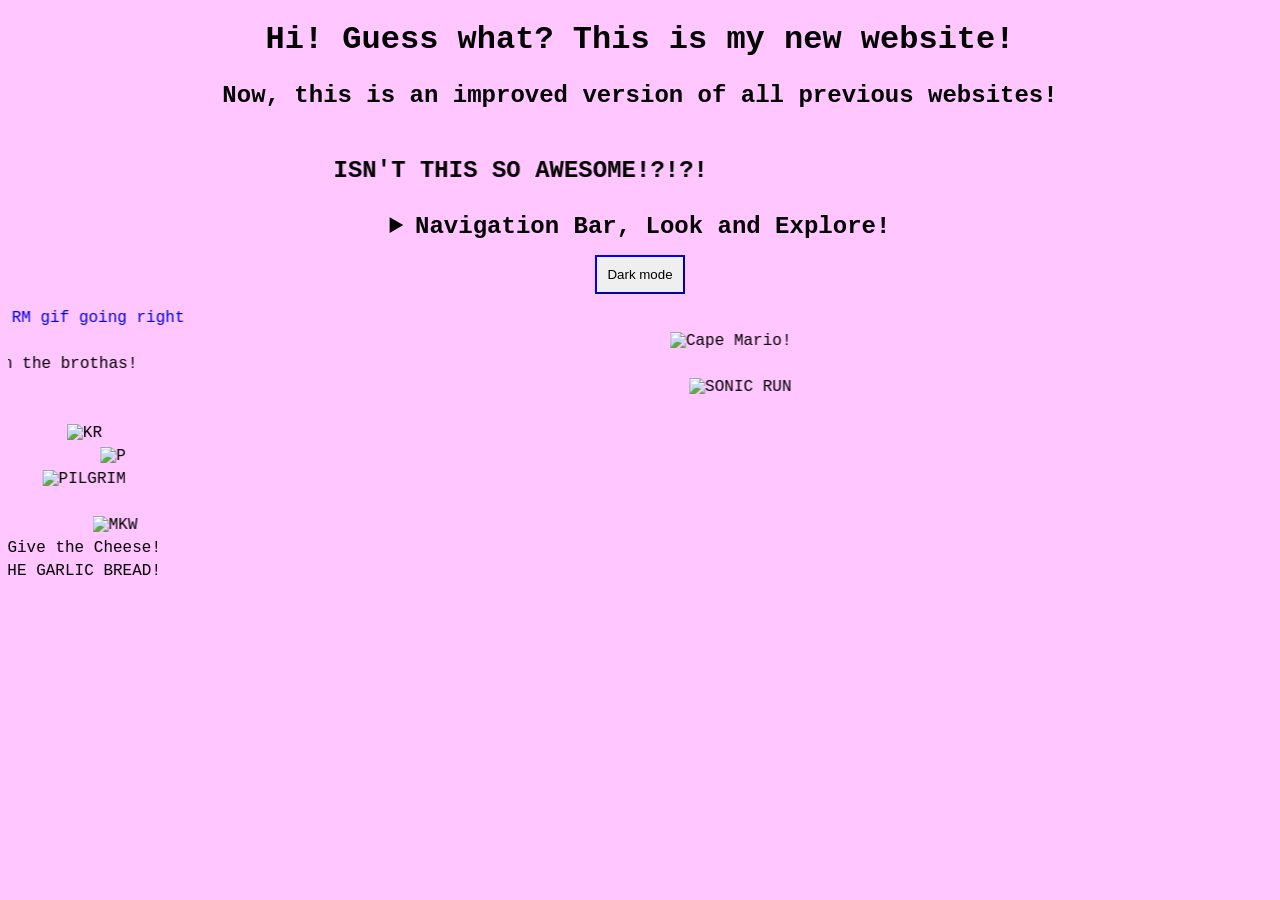
==== index.html @ 8d62817d "More songs and updated favicon!" ====
<!DOCTYPE html>
<html lang="en">

<head>
    <title>It's my new website!</title>
    <h1>Hi! Guess what? This is my new website!</h1>
    <p><b>Now, this is an improved version of all previous websites!</b></p>
    <marquee behavior="scroll" direction="right" scrollamount="8">
        <p><b>ISN'T THIS SO AWESOME!?!?!</b></p>
    </marquee>
    <meta charset="UTF-8">
    <meta name="viewport" content="width=device-width, initial-scale=1.0">

    <link rel="apple-touch-icon" sizes="180x180" href="/apple-touch-icon.png">
        <link rel="icon" type="image/png" sizes="32x32" href="/favicon-32x32.png">
        <link rel="icon" type="image/png" sizes="16x16" href="/favicon-16x16.png">
        <link rel="manifest" href="/site.webmanifest">

        <link rel="stylesheet" href="style.css">
        <nav>
            <details>
                <summary><b>Navigation Bar, Look and Explore!</b></summary>
                <li onclick="alert('Your Already Here Silly!')"><b><a href="index.html">HOME</a></b></li>
                <li><b><a href="about.html">It's All About Me</a></b></li>
                <li><b><a href="More About Me.html">Part 2 of About Me!!!</a></b></li>
                <li><b><a href="GetToSchool7/index.html">LET'S PLAY A GAME!!!!!</a></b></li>
                <li><b><a href="drawing.html">Let's all draw!</a></b></li>
                <li><b><a href="My Favorite Pokemon.html">My favorite Pokemon!</a></b></li>
                <li><b><a href="https://open.spotify.com/playlist/5ZzvWAWsYf6FXwLVaXlQfX">Bocchi The Rock!
                            Playlist</b></a>
                </li>
                <li><b><a href="Bocchi.html">BOCCHI PAGE!!!!!!!!!</a></b></li>
                <li><b><a href="Music stuff.html">Work In Progress MP3 PLAYER!!!!</a></b></li>
                <li><b><a href="Exprimental.html">Experimental stuff</a></b></li>
                <li><b><a href="https://www.youtube.com">Youtube</a></b></li>
                <li><b><a href="https://pokerogue.net">Pokerogue</a></b></li>
                <li><b><a href="https://www.roblox.com/discover/?keyword=bear%20alpha">Bear (Alpha)</a></b></li>
                <li><b><a href="https://www.roblox.com/communities/6545227/BEAR">Bear*</a></b></li>
            </details>
            <link rel="stylesheet" href="css/style.css">
            <link rel="stylesheet" href="style.css">
</head>

<body>
    <button onclick="myFunction()">Dark mode</button>

    <script>
        function myFunction() {
            var element = document.body;
            element.classList.toggle("dark-mode");
        }
    </script>

    <a href="https://mario.nintendo.com/">
        <marquee behavior="scroll" scrollamount="15" direction="right">
            <img src="RM.gif" alt="This is a RM gif going right" width=200;><a href="https://mario.nintendo.com/">
        </marquee>
    </a>
    <marquee behavior="scroll" scrollamount="999" direction="right">
        <img src="CAPE MARIO.gif" alt="Cape Mario!" width=190;>
    </marquee>
    <marquee behavior="scroll" scrollamount="11" direction="right">
        <img src="THE BROS.gif" alt="You'll be hooked on the brothas!" width=290;>
    </marquee>
    <marquee behavior="scroll" scrollamount="999" direction="right">
        <img src="SR.gif" alt="SONIC RUN" ; width="110">
    </marquee>
    <marquee behavior="scroll" scrollamount="500" direction="right">
        <img src="KNUCKLES.gif" alt="THE KNUCKS" ; width="115">
    </marquee>
    <marquee behavior="scroll" scrollamount="8" direction="right">
        <img src="KIRBY.gif" alt="KR" ; width="120">
    </marquee>
    <marquee behavior="scroll" scrollamount="10" direction="right">
        <img src="PIKAPIKA.gif" alt="P" ; width="190">
    </marquee>
    <marquee behavior="scroll" scrollamount="10" direction="right">
        <img src="SCOTT.gif" alt="PILGRIM" ; width="220">
    </marquee>
    <marquee behavior="scroll" direction="right">
        <img src="" alt="" width=190;>
    </marquee>
    <marquee behavior="scroll" scrollamount="11" direction="right">
        <img src="MONOKUMA WALK.gif" alt="MKW" ; width="100">
    </marquee>
    <marquee behavior="scroll" scrollamount="13" direction="right">
        <img src="BEARwalking.webp" alt="Give the Cheese!" ; width="160">
    </marquee>
    <marquee behavior="scroll" scrollamount="13" direction="right">
        <img src="SamWalk.webp" alt="NEVER OUT CHEESE ON THE GARLIC BREAD!" ; width="150">
    </marquee>
</body>

<style>
    body {
        text-align: center;
        background-color: #FFC6FF;
        font-family: 'Courier New', Courier, monospace;
    }

    .dark-mode {
        background-color: #570857;
    }

    p {
        text-align: center;
        font-size: larger;
    }

    h1 {
        text-align: center;
    }

    p {
        text-align: center;
        font-size: x-large;
        font: bold;

    }

    summary {
        text-align: center;
        font-size: x-large;
    }

    li {
        font-size: large;
    }

    button {
        cursor: default;
        border-color: blue;
        padding: 10px;
        margin: 15px;

    }
</style>

</html>
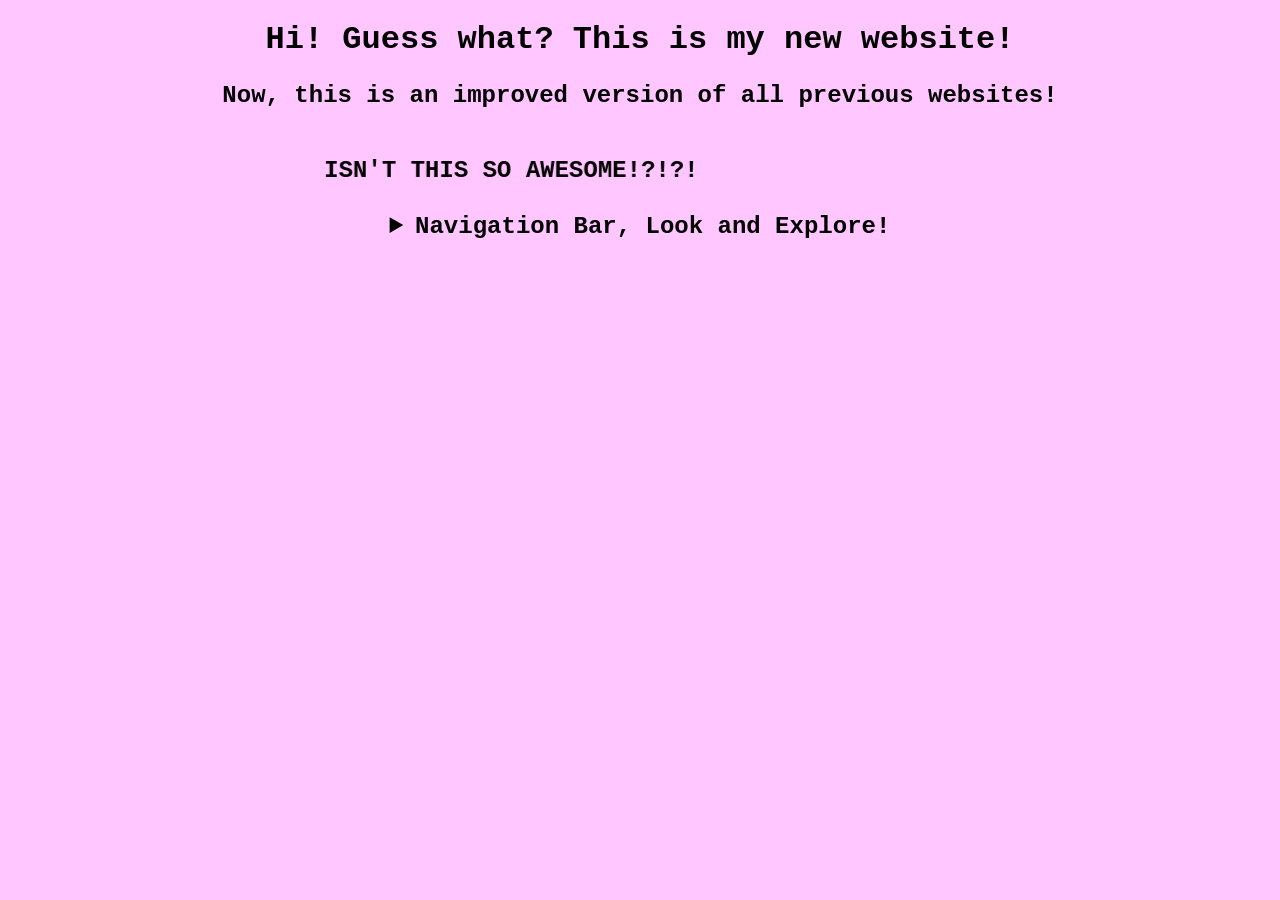
==== commit 8f5b0a64: "ah" ====
--- a/index.html
+++ b/index.html
@@ -33,10 +33,6 @@
                 <li><b><a href="Music stuff.html">Work In Progress MP3 PLAYER!!!!</a></b></li>
                 <li><b><a href="Exprimental.html">Experimental stuff</a></b></li>
                 <li><b><a href="https://www.youtube.com">Youtube</a></b></li>
-                <li><b><a href="https://pokerogue.net">Pokerogue</a></b></li>
-                <li><b><a href="https://www.roblox.com/discover/?keyword=bear%20alpha">Bear (Alpha)</a></b></li>
-                <li><b><a href="https://www.roblox.com/communities/6545227/BEAR">Bear*</a></b></li>
-            </details>
             <link rel="stylesheet" href="css/style.css">
             <link rel="stylesheet" href="style.css">
 </head>
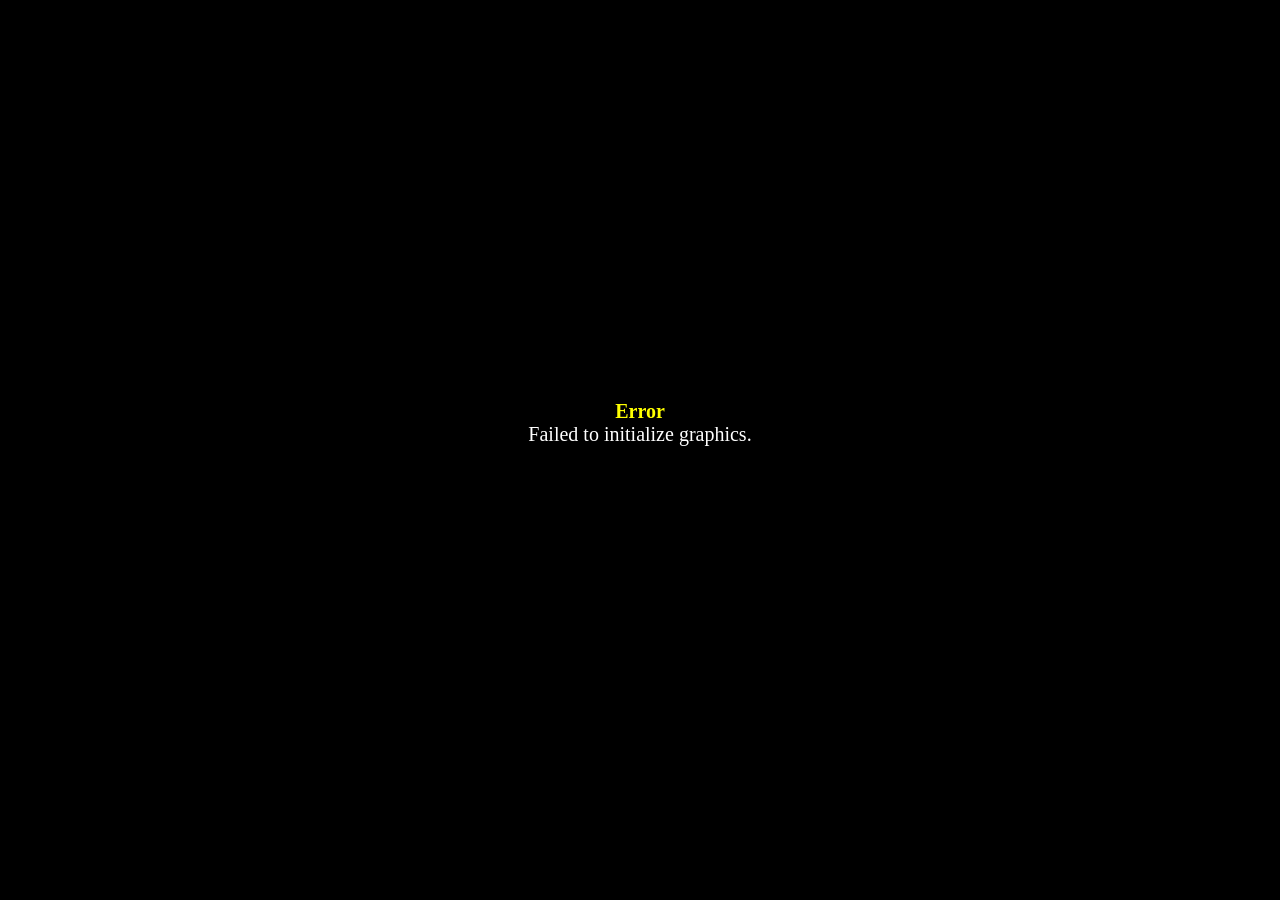
==== commit abd226dd: "Flatten project to root for GitHub Pages" ====
--- a/index.html
+++ b/index.html
@@ -1,135 +1,16 @@
 <!DOCTYPE html>
-<html lang="en">
-
-<head>
-    <title>It's my new website!</title>
-    <h1>Hi! Guess what? This is my new website!</h1>
-    <p><b>Now, this is an improved version of all previous websites!</b></p>
-    <marquee behavior="scroll" direction="right" scrollamount="8">
-        <p><b>ISN'T THIS SO AWESOME!?!?!</b></p>
-    </marquee>
-    <meta charset="UTF-8">
-    <meta name="viewport" content="width=device-width, initial-scale=1.0">
-
-    <link rel="apple-touch-icon" sizes="180x180" href="/apple-touch-icon.png">
-        <link rel="icon" type="image/png" sizes="32x32" href="/favicon-32x32.png">
-        <link rel="icon" type="image/png" sizes="16x16" href="/favicon-16x16.png">
-        <link rel="manifest" href="/site.webmanifest">
-
-        <link rel="stylesheet" href="style.css">
-        <nav>
-            <details>
-                <summary><b>Navigation Bar, Look and Explore!</b></summary>
-                <li onclick="alert('Your Already Here Silly!')"><b><a href="index.html">HOME</a></b></li>
-                <li><b><a href="about.html">It's All About Me</a></b></li>
-                <li><b><a href="More About Me.html">Part 2 of About Me!!!</a></b></li>
-                <li><b><a href="GetToSchool7/index.html">LET'S PLAY A GAME!!!!!</a></b></li>
-                <li><b><a href="drawing.html">Let's all draw!</a></b></li>
-                <li><b><a href="My Favorite Pokemon.html">My favorite Pokemon!</a></b></li>
-                <li><b><a href="https://open.spotify.com/playlist/5ZzvWAWsYf6FXwLVaXlQfX">Bocchi The Rock!
-                            Playlist</b></a>
-                </li>
-                <li><b><a href="Bocchi.html">BOCCHI PAGE!!!!!!!!!</a></b></li>
-                <li><b><a href="Music stuff.html">Work In Progress MP3 PLAYER!!!!</a></b></li>
-                <li><b><a href="Exprimental.html">Experimental stuff</a></b></li>
-                <li><b><a href="https://www.youtube.com">Youtube</a></b></li>
-            <link rel="stylesheet" href="css/style.css">
-            <link rel="stylesheet" href="style.css">
-</head>
-
-<body>
-    <button onclick="myFunction()">Dark mode</button>
-
-    <script>
-        function myFunction() {
-            var element = document.body;
-            element.classList.toggle("dark-mode");
-        }
-    </script>
-
-    <a href="https://mario.nintendo.com/">
-        <marquee behavior="scroll" scrollamount="15" direction="right">
-            <img src="RM.gif" alt="This is a RM gif going right" width=200;><a href="https://mario.nintendo.com/">
-        </marquee>
-    </a>
-    <marquee behavior="scroll" scrollamount="999" direction="right">
-        <img src="CAPE MARIO.gif" alt="Cape Mario!" width=190;>
-    </marquee>
-    <marquee behavior="scroll" scrollamount="11" direction="right">
-        <img src="THE BROS.gif" alt="You'll be hooked on the brothas!" width=290;>
-    </marquee>
-    <marquee behavior="scroll" scrollamount="999" direction="right">
-        <img src="SR.gif" alt="SONIC RUN" ; width="110">
-    </marquee>
-    <marquee behavior="scroll" scrollamount="500" direction="right">
-        <img src="KNUCKLES.gif" alt="THE KNUCKS" ; width="115">
-    </marquee>
-    <marquee behavior="scroll" scrollamount="8" direction="right">
-        <img src="KIRBY.gif" alt="KR" ; width="120">
-    </marquee>
-    <marquee behavior="scroll" scrollamount="10" direction="right">
-        <img src="PIKAPIKA.gif" alt="P" ; width="190">
-    </marquee>
-    <marquee behavior="scroll" scrollamount="10" direction="right">
-        <img src="SCOTT.gif" alt="PILGRIM" ; width="220">
-    </marquee>
-    <marquee behavior="scroll" direction="right">
-        <img src="" alt="" width=190;>
-    </marquee>
-    <marquee behavior="scroll" scrollamount="11" direction="right">
-        <img src="MONOKUMA WALK.gif" alt="MKW" ; width="100">
-    </marquee>
-    <marquee behavior="scroll" scrollamount="13" direction="right">
-        <img src="BEARwalking.webp" alt="Give the Cheese!" ; width="160">
-    </marquee>
-    <marquee behavior="scroll" scrollamount="13" direction="right">
-        <img src="SamWalk.webp" alt="NEVER OUT CHEESE ON THE GARLIC BREAD!" ; width="150">
-    </marquee>
-</body>
-
-<style>
-    body {
-        text-align: center;
-        background-color: #FFC6FF;
-        font-family: 'Courier New', Courier, monospace;
-    }
-
-    .dark-mode {
-        background-color: #570857;
-    }
-
-    p {
-        text-align: center;
-        font-size: larger;
-    }
-
-    h1 {
-        text-align: center;
-    }
-
-    p {
-        text-align: center;
-        font-size: x-large;
-        font: bold;
-
-    }
-
-    summary {
-        text-align: center;
-        font-size: x-large;
-    }
-
-    li {
-        font-size: large;
-    }
-
-    button {
-        cursor: default;
-        border-color: blue;
-        padding: 10px;
-        margin: 15px;
-
-    }
-</style>
-
-</html>+<html>
+    <head>
+        <meta charset="UTF-8">
+        <meta name="apple-mobile-web-app-capable" content="yes">
+        <meta name="apple-mobile-web-app-status-bar-style" content="black-translucent">
+        <meta name="viewport" content="user-scalable=no">
+        <link rel="icon" href="icon/icon.png" type="image/png">
+        <link rel="apple-touch-icon" href="icon/icon.png">
+        <link rel="stylesheet" type="text/css" href="css/game.css">
+        <title>Get To School 7</title>
+    </head>
+    <body style="background-color: black">
+        <script type="text/javascript" src="js/main.js"></script>
+    </body>
+</html>
--- a/css/game.css
+++ b/css/game.css
@@ -0,0 +1,116 @@
+body {
+    -moz-user-select: none;
+    -webkit-user-select: none;
+    -ms-user-select: none;
+    user-select: none;
+}
+#errorPrinter {
+    position: absolute;
+    left: 50%;
+    top: 50%;
+    width: 640px;
+    height: 100px;
+    transform: translate(-50%, -50%);
+    text-align: center;
+    text-shadow: 1px 1px 3px #000;
+    font-size: 20px;
+    color: #fff;
+    z-index: 9;
+}
+#errorName {
+    color: #ff0;
+    font-weight: bold;
+    -moz-user-select: text;
+    -webkit-user-select: text;
+    -ms-user-select: text;
+    user-select: text;
+}
+#errorMessage {
+    color: #fff;
+    -moz-user-select: text;
+    -webkit-user-select: text;
+    -ms-user-select: text;
+    user-select: text;
+}
+#retryButton {
+    font-size: 20px;
+    color: #fff;
+    background-color: #000;
+    border-radius: 8px;
+    margin: 20px;
+    padding: 10px;
+}
+#fpsCounterBox {
+    position: absolute;
+    left: 5px;
+    top: 5px;
+    width: 90px;
+    height: 40px;
+    background: #222;
+    opacity: 0.8;
+    z-index: 8;
+}
+#fpsCounterLabel {
+    position: absolute;
+    top: 0px;
+    left: 0px;
+    padding: 5px 10px;
+    height: 30px;
+    line-height: 32px;
+    font-size: 12px;
+    font-family: rmmz-numberfont, sans-serif;
+    color: #fff;
+    text-align: left;
+}
+#fpsCounterNumber {
+    position: absolute;
+    top: 0px;
+    right: 0px;
+    padding: 5px 10px;
+    height: 30px;
+    line-height: 30px;
+    font-size: 24px;
+    font-family: rmmz-numberfont, monospace;
+    color: #fff;
+    text-align: right;
+}
+#loadingSpinner {
+    margin: auto;
+    position: absolute;
+    top: 0px;
+    left: 0px;
+    right: 0px;
+    bottom: 0px;
+    width: 120px;
+    height: 120px;
+    z-index: 10;
+}
+#loadingSpinnerImage {
+    margin: 0px;
+    padding: 0px;
+    border-radius: 50%;
+    width: 96px;
+    height: 96px;
+    border: 12px solid rgba(255, 255, 255, 0.25);
+    border-top: 12px solid rgba(255, 255, 255, 1);
+    animation: fadein 2s ease, spin 1.5s linear infinite;
+}
+@keyframes fadein {
+    0% {
+        opacity: 0;
+    }
+    20% {
+        opacity: 0;
+    }
+    100% {
+        opacity: 1;
+    }
+}
+@keyframes spin {
+    0% {
+        transform: rotate(0deg);
+    }
+    100% {
+        transform: rotate(360deg);
+    }
+}
